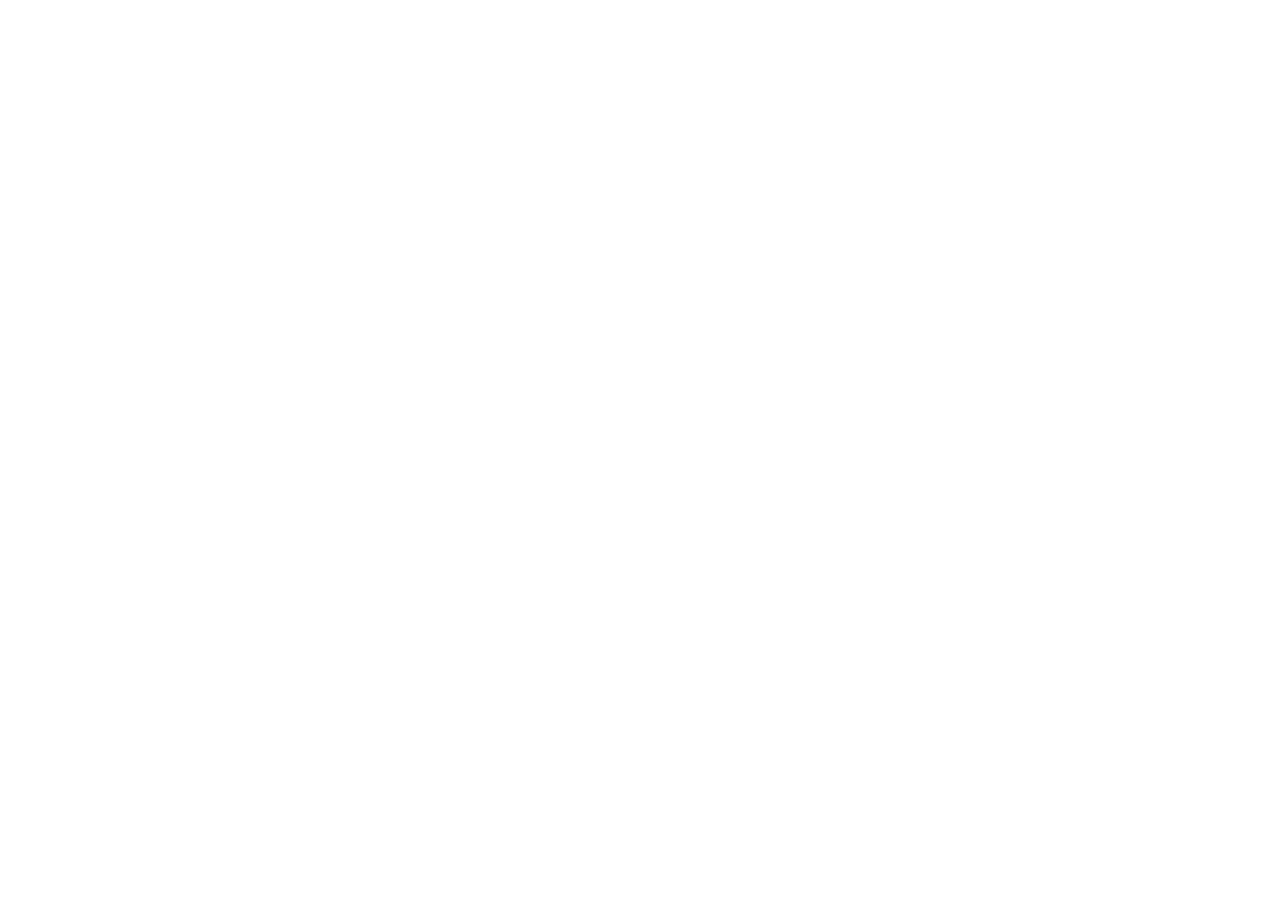
==== index.html @ 90f7674f "second commit" ====
<!DOCTYPE html>
<html lang="en">
<head>
    <meta charset="UTF-8">
    <meta http-equiv="X-UA-Compatible" content="IE=edge">
    <meta name="viewport" content="width=device-width, initial-scale=1.0">
    <title>Document</title>
</head>
<body>
    
</body>
</html>
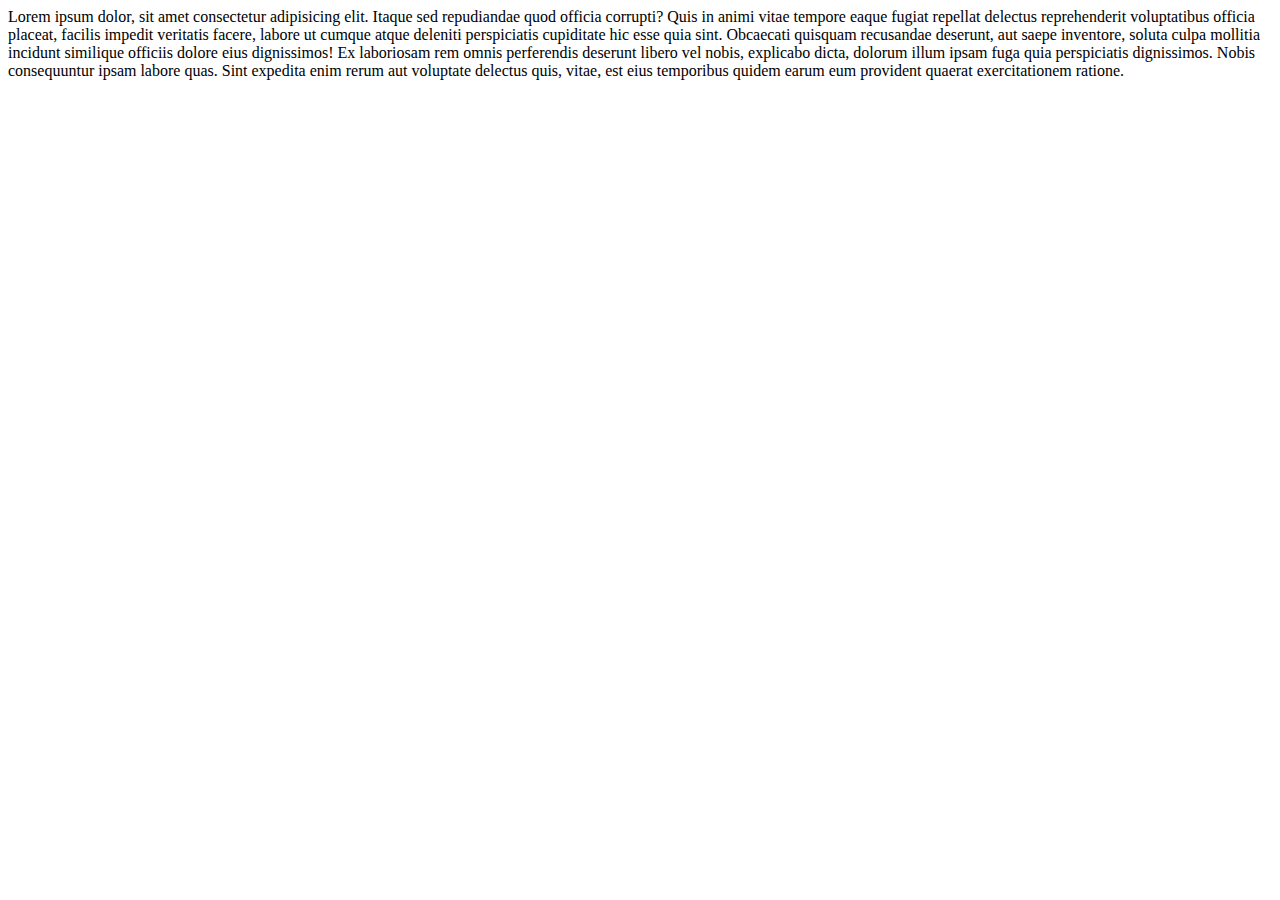
==== commit 4c9eaaea: "final commit" ====
--- a/index.html
+++ b/index.html
@@ -6,6 +6,9 @@
     <meta name="viewport" content="width=device-width, initial-scale=1.0">
     <title>Document</title>
 </head>
+
+Lorem ipsum dolor, sit amet consectetur adipisicing elit. Itaque sed repudiandae quod officia corrupti? Quis in animi vitae tempore eaque fugiat repellat delectus reprehenderit voluptatibus officia placeat, facilis impedit veritatis facere, labore ut cumque atque deleniti perspiciatis cupiditate hic esse quia sint. Obcaecati quisquam recusandae deserunt, aut saepe inventore, soluta culpa mollitia incidunt similique officiis dolore eius dignissimos! Ex laboriosam rem omnis perferendis deserunt libero vel nobis, explicabo dicta, dolorum illum ipsam fuga quia perspiciatis dignissimos. Nobis consequuntur ipsam labore quas. Sint expedita enim rerum aut voluptate delectus quis, vitae, est eius temporibus quidem earum eum provident quaerat exercitationem ratione.
+
 <body>
     
 </body>
